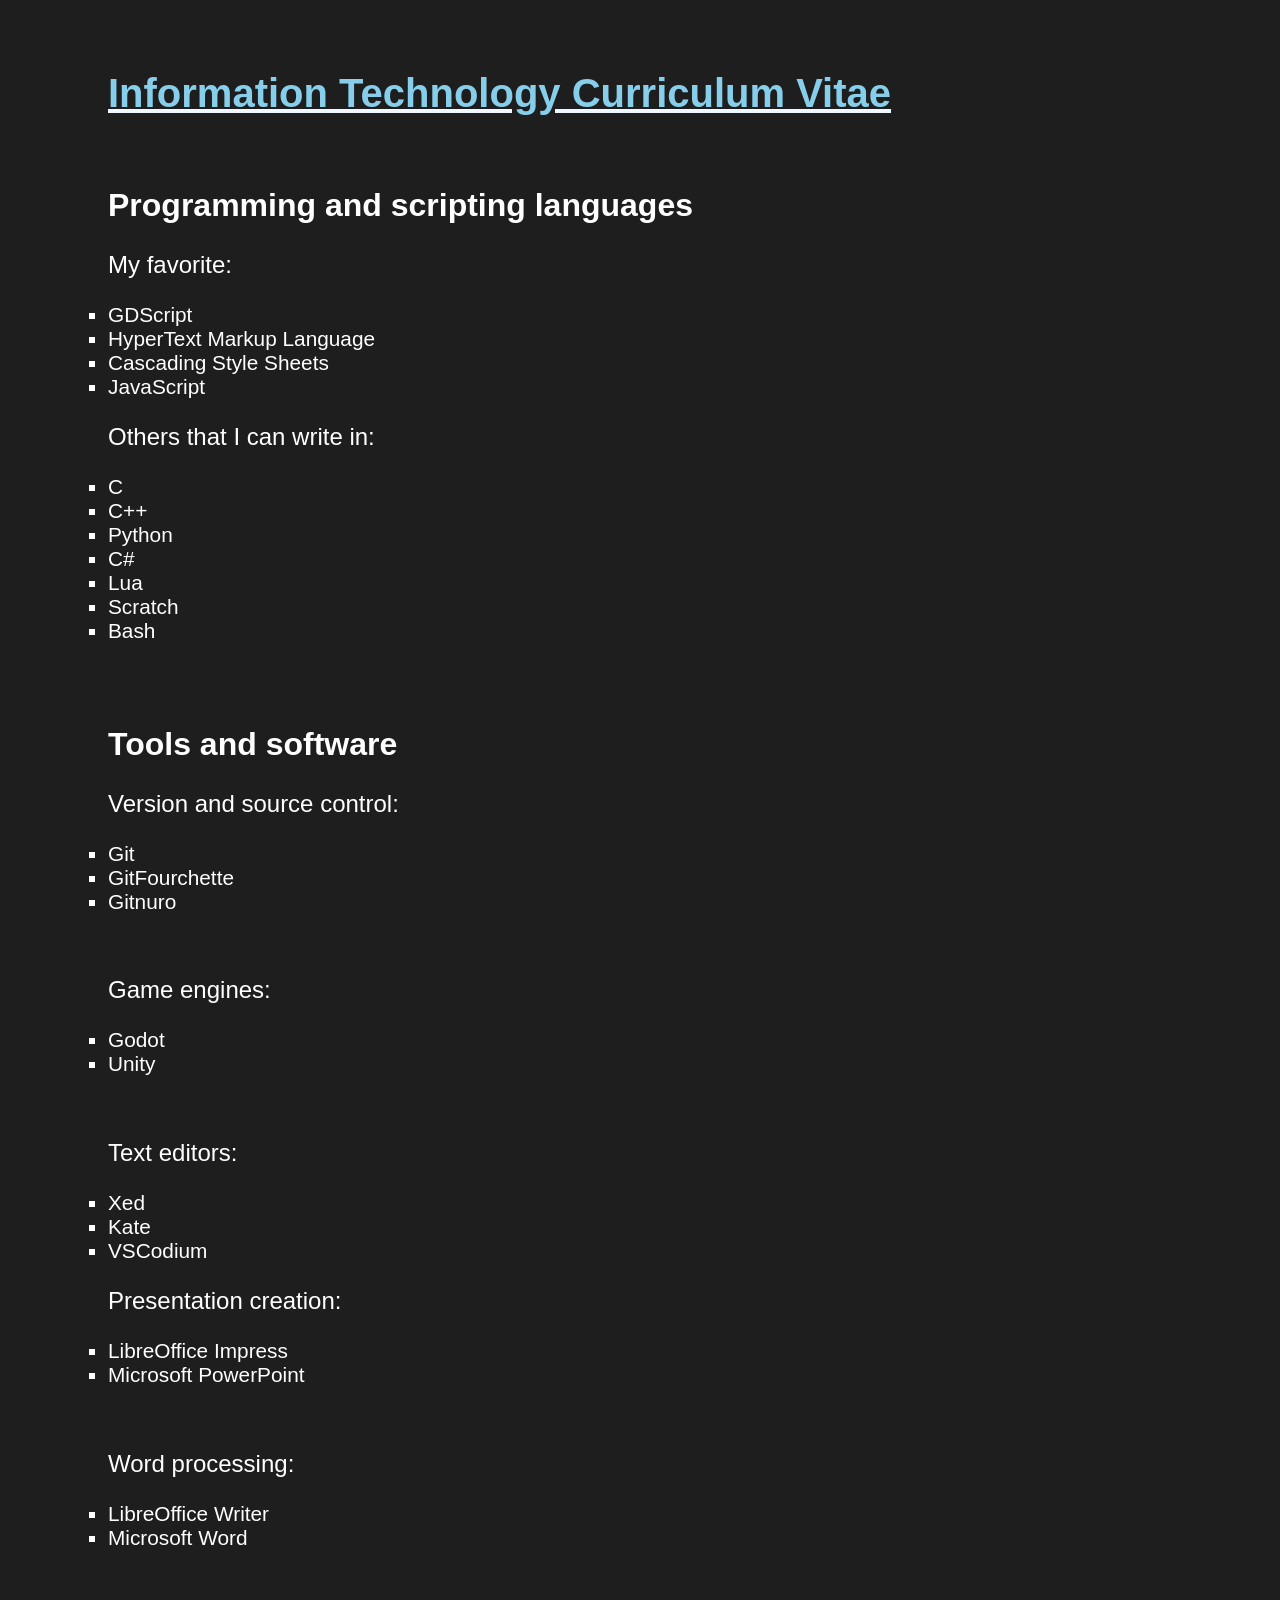
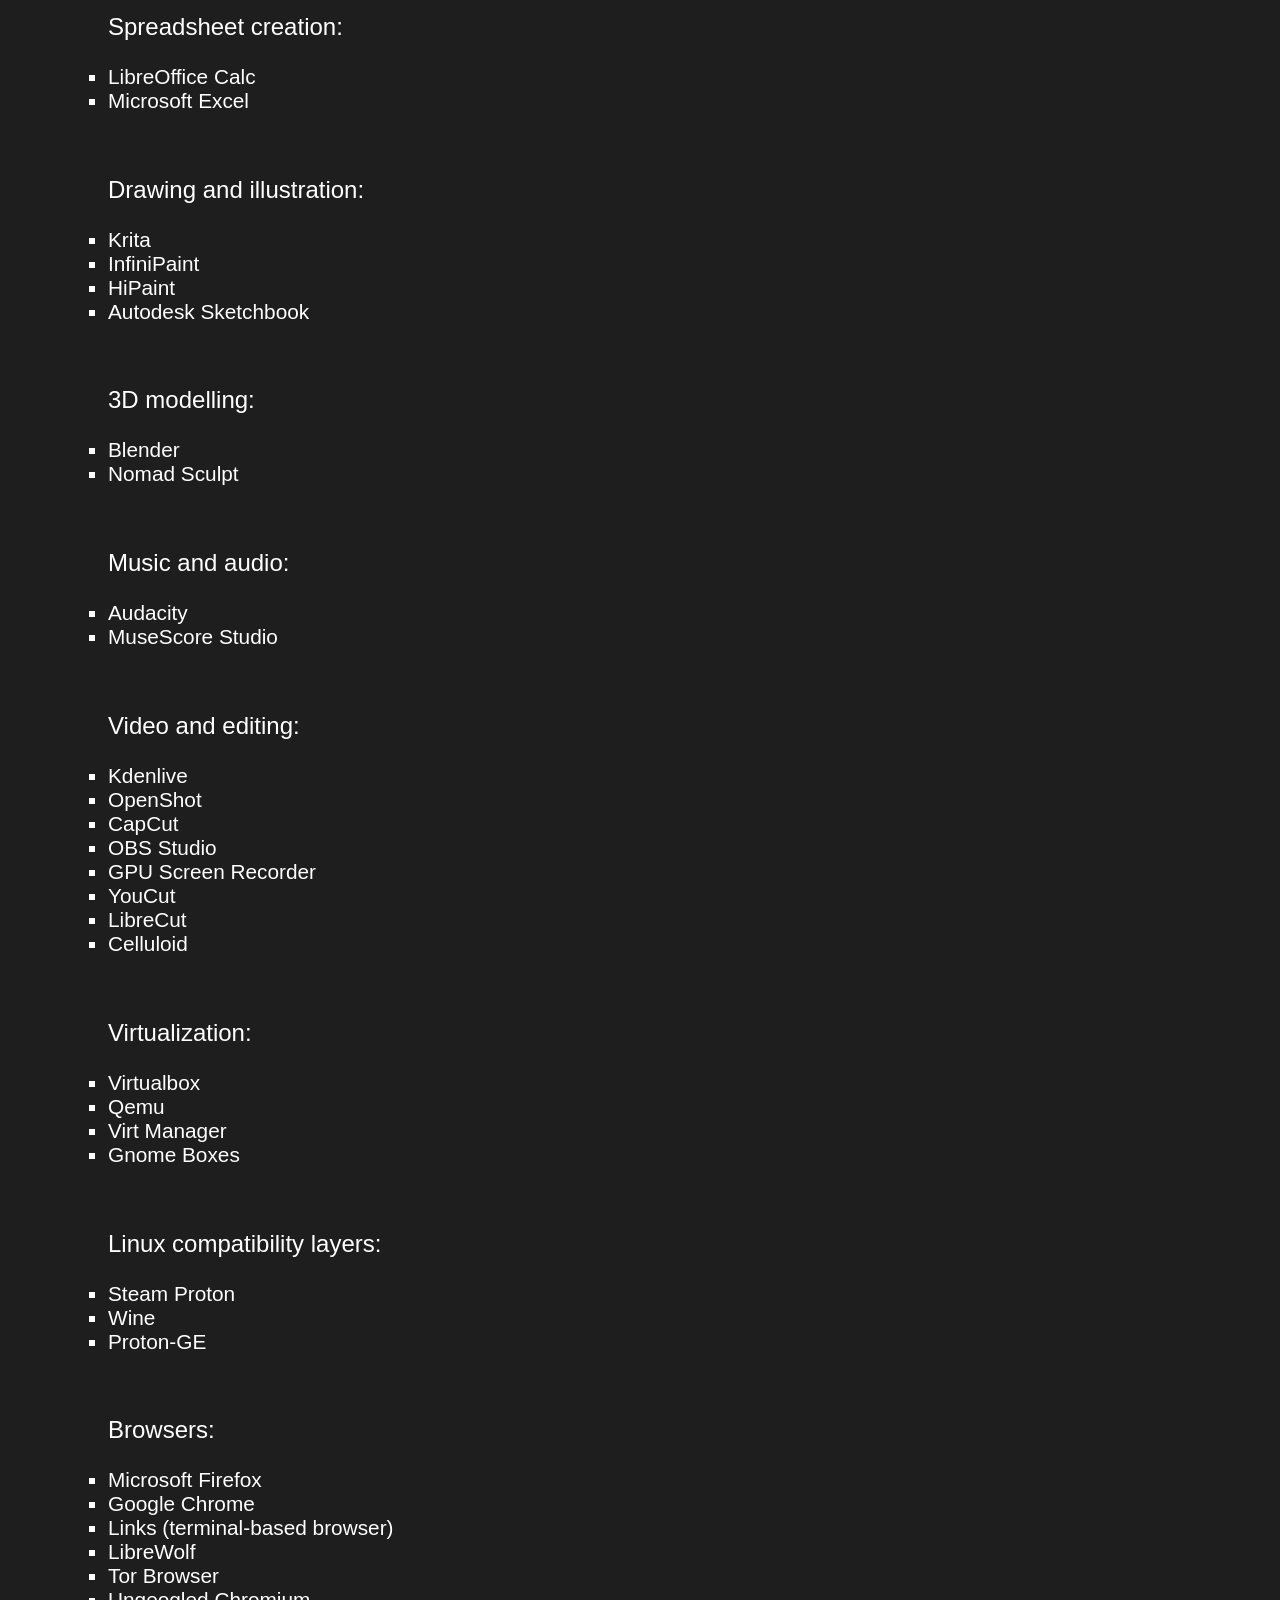
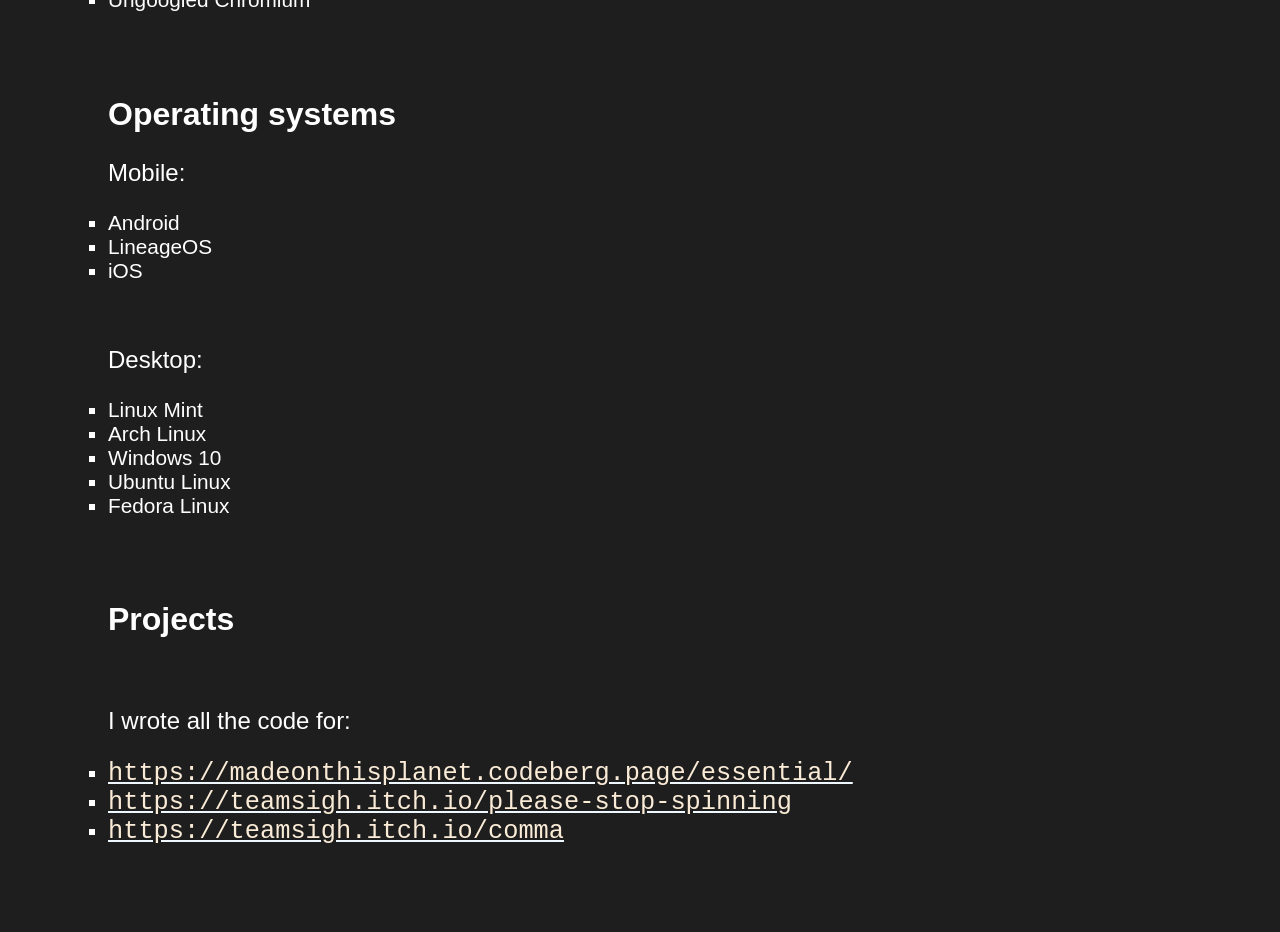
==== index.html @ dd02769c "im about to replace the index html so i will commit" ====
<!DOCTYPE html>

<head>
    <title>IT CV</title>

    <!--css-->
    <link rel="stylesheet" href="index.css">
</head>

<body>
    <br>
    <br>
    <h1>Information Technology Curriculum Vitae</h1>
    <br>
    <h2>Programming and scripting languages</h2>
    <p>My favorite:</p>
    <ul>
        <li>GDScript</li>
        <li>HyperText Markup Language</li>
        <li>Cascading Style Sheets</li>
        <li>JavaScript</li>
    </ul>
    <p>Others that I can write in:</p>
    <ul>
        <li>C</li>
        <li>C++</li>
        <li>Python</li>
        <li>C#</li>
        <li>Lua</li>
        <li>Scratch</li>
        <li>Bash</li>
    </ul>

    <br>
    <br>

    <h2>Tools and software</h2>
    <p>Version and source control:</p>
    <ul>
        <li>Git</li>
        <li>GitFourchette</li>
        <li>Gitnuro</li>
    </ul>
    <br>
    <p>Game engines:</p>
    <ul>
        <li>Godot</li>
        <li>Unity</li>
    </ul>
    <br>
    <p>Text editors:</p>
    <ul>
        <li>Xed</li>
        <li>Kate</li>
        <li>VSCodium</li>
    </ul>
    <p>Presentation creation:</p>
    <ul>
        <li>LibreOffice Impress</li>
        <li>Microsoft PowerPoint</li>
    </ul>
    <br>
    <p>Word processing:</p>
    <ul>
        <li>LibreOffice Writer</li>
        <li>Microsoft Word</li>
    </ul>
    <br>
    <p>Spreadsheet creation:</p>
    <ul>
        <li>LibreOffice Calc</li>
        <li>Microsoft Excel</li>
    </ul>
    <br>
    <p>Drawing and illustration:</p>
    <ul>
        <li>Krita</li>
        <li>InfiniPaint</li>
        <li>HiPaint</li>
        <li>Autodesk Sketchbook</li>
    </ul>
    <br>
    <p>3D modelling:</p>
    <ul>
        <li>Blender</li>
        <li>Nomad Sculpt</li>
    </ul>
    <br>
    <p>Music and audio:</p>
    <ul>
        <li>Audacity</li>
        <li>MuseScore Studio</li>
    </ul>
    <br>
    <p>Video and editing:</p>
    <ul>
        <li>Kdenlive</li>
        <li>OpenShot</li>
        <li>CapCut</li>
        <li>OBS Studio</li>
        <li>GPU Screen Recorder</li>
        <li>YouCut</li>
        <li>LibreCut</li>
        <li>Celluloid</li>
    </ul>
    <br>
    <p>Virtualization:</p>
    <ul>
        <li>Virtualbox</li>
        <li>Qemu</li>
        <li>Virt Manager</li>
        <li>Gnome Boxes</li>
    </ul>
    <br>
    <p>Linux compatibility layers:</p>
    <ul>
        <li>Steam Proton</li>
        <li>Wine</li>
        <li>Proton-GE</li>
    </ul>
    <br>
    <p>Browsers:</p>
    <ul>
        <li>Microsoft Firefox</li>
        <li>Google Chrome</li>
        <li>Links (terminal-based browser)</li>
        <li>LibreWolf</li>
        <li>Tor Browser</li>
        <li>Ungoogled Chromium</li>
    </ul>

    <br>
    <br>

    <h2>Operating systems</h2>
    <p>Mobile:</p>
    <ul>
        <li>Android</li>
        <li>LineageOS</li>
        <li>iOS</li>
    </ul>
    <br>
    <p>Desktop:</p>
    <ul>
        <li>Linux Mint</li>
        <li>Arch Linux</li>
        <li>Windows 10</li>
        <li>Ubuntu Linux</li>
        <li>Fedora Linux</li>
    </ul>

    <br>
    <br>

    <h2>Projects</h2>
    <br>
    <p>I wrote all the code for:</p>
    <ul>
        <li><a href="https://madeonthisplanet.codeberg.page/essential/">https://madeonthisplanet.codeberg.page/essential/</a></li>
        <li><a href="https://teamsigh.itch.io/please-stop-spinning">https://teamsigh.itch.io/please-stop-spinning</a></li>
        <li><a href="https://teamsigh.itch.io/comma">https://teamsigh.itch.io/comma</a></li>
    </ul>
    
    <br>
    <br>
    <br>



    <!--javascript-->
    <script src="index.js"></script>
</body>

</html>
---- index.css ----
:root {
    --main-background-color: rgb(30, 30, 30);

    --large-text-color: skyblue;

    --large-text-font: sans-serif;

    --regular-text-color: white;

    --regular-text-font: sans-serif;

    --label-text-color: white;

    --details-text-color: rgb(191, 237, 255);

    --details-text-font: sans-serif;

    --link-text-color: antiquewhite;

    --link-text-font: monospace;

    --button-color: skyblue;

    --button-font-color: rgb(30, 30, 30);

    --button-font: monospace;

    --accent-color: aliceblue;
}

body{
    background-color: var(--main-background-color);
}

h1{
    color: var(--large-text-color);
    font-family: var(--large-text-font);
    text-decoration: var(--accent-color) underline;
    font-size: 2.5em;
    transition: ease 1s;
    padding-left: 100px;
    padding-right: 100px;
}

h1:hover{
    transform: translateY(-3px);
    text-shadow: 2px 2px 60px var(--accent-color);
}

h2{
    color: var(--regular-text-color);
    font-family: var(--regular-text-font);
    padding-left: 100px;
    padding-right: 100px;
    font-size: 2em;
}

p{
    color: var(--regular-text-color);
    font-family: var(--regular-text-font);
    padding-left: 100px;
    padding-right: 100px;
    font-size: 1.5em;
}

ul {
    list-style-type: square;
    color: var(--regular-text-color);
    font-family: var(--regular-text-font);
    padding-left: 100px;
    padding-right: 100px;
    font-size: 1.3em;
}

details{
    color: var(--details-text-color);
    font-family: var(--details-text-font);
}

a{
    color: var(--link-text-color);
    font-family: var(--link-text-font);
    font-size: 1.5em;
    text-decoration: var(--accent-color) underline;
}

button{
    color: var(--button-font-color);
    font-family: var(--button-font);
    background-color: var(--button-color);
    font-size: 1.5em;
    padding: 15px;
    transition: ease 0.3s;
    border-radius: 15px
}

button:hover {
    transform: translateY(-3px);
    box-shadow: 2px 2px 300px var(--accent-color);
}

button:active {
    transform: scale(0.9) scaleX(0.9);
    background-color: var(--accent-color)
}
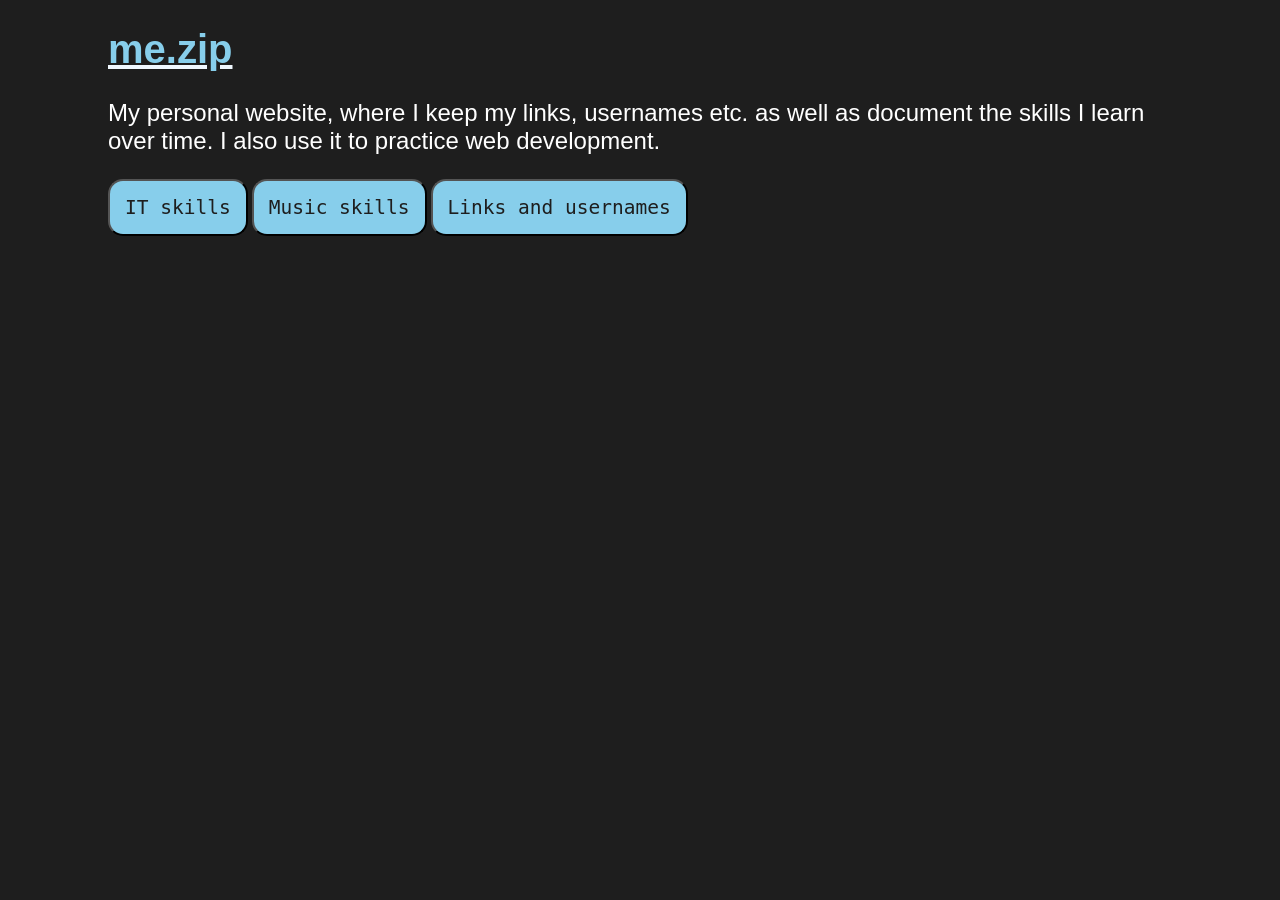
==== commit 2277b7f1: "added the homepage, links page, music cv page" ====
--- a/index.html
+++ b/index.html
@@ -1,174 +1,18 @@
 <!DOCTYPE html>
 
 <head>
-    <title>IT CV</title>
+    <title>example website</title>
 
     <!--css-->
     <link rel="stylesheet" href="index.css">
 </head>
 
 <body>
-    <br>
-    <br>
-    <h1>Information Technology Curriculum Vitae</h1>
-    <br>
-    <h2>Programming and scripting languages</h2>
-    <p>My favorite:</p>
-    <ul>
-        <li>GDScript</li>
-        <li>HyperText Markup Language</li>
-        <li>Cascading Style Sheets</li>
-        <li>JavaScript</li>
-    </ul>
-    <p>Others that I can write in:</p>
-    <ul>
-        <li>C</li>
-        <li>C++</li>
-        <li>Python</li>
-        <li>C#</li>
-        <li>Lua</li>
-        <li>Scratch</li>
-        <li>Bash</li>
-    </ul>
+    <h1>me.zip</h1>
+    <p>My personal website, where I keep my links, usernames etc. as well as document the skills I learn over time. I also use it to practice web development.</p>
 
-    <br>
-    <br>
-
-    <h2>Tools and software</h2>
-    <p>Version and source control:</p>
-    <ul>
-        <li>Git</li>
-        <li>GitFourchette</li>
-        <li>Gitnuro</li>
-    </ul>
-    <br>
-    <p>Game engines:</p>
-    <ul>
-        <li>Godot</li>
-        <li>Unity</li>
-    </ul>
-    <br>
-    <p>Text editors:</p>
-    <ul>
-        <li>Xed</li>
-        <li>Kate</li>
-        <li>VSCodium</li>
-    </ul>
-    <p>Presentation creation:</p>
-    <ul>
-        <li>LibreOffice Impress</li>
-        <li>Microsoft PowerPoint</li>
-    </ul>
-    <br>
-    <p>Word processing:</p>
-    <ul>
-        <li>LibreOffice Writer</li>
-        <li>Microsoft Word</li>
-    </ul>
-    <br>
-    <p>Spreadsheet creation:</p>
-    <ul>
-        <li>LibreOffice Calc</li>
-        <li>Microsoft Excel</li>
-    </ul>
-    <br>
-    <p>Drawing and illustration:</p>
-    <ul>
-        <li>Krita</li>
-        <li>InfiniPaint</li>
-        <li>HiPaint</li>
-        <li>Autodesk Sketchbook</li>
-    </ul>
-    <br>
-    <p>3D modelling:</p>
-    <ul>
-        <li>Blender</li>
-        <li>Nomad Sculpt</li>
-    </ul>
-    <br>
-    <p>Music and audio:</p>
-    <ul>
-        <li>Audacity</li>
-        <li>MuseScore Studio</li>
-    </ul>
-    <br>
-    <p>Video and editing:</p>
-    <ul>
-        <li>Kdenlive</li>
-        <li>OpenShot</li>
-        <li>CapCut</li>
-        <li>OBS Studio</li>
-        <li>GPU Screen Recorder</li>
-        <li>YouCut</li>
-        <li>LibreCut</li>
-        <li>Celluloid</li>
-    </ul>
-    <br>
-    <p>Virtualization:</p>
-    <ul>
-        <li>Virtualbox</li>
-        <li>Qemu</li>
-        <li>Virt Manager</li>
-        <li>Gnome Boxes</li>
-    </ul>
-    <br>
-    <p>Linux compatibility layers:</p>
-    <ul>
-        <li>Steam Proton</li>
-        <li>Wine</li>
-        <li>Proton-GE</li>
-    </ul>
-    <br>
-    <p>Browsers:</p>
-    <ul>
-        <li>Microsoft Firefox</li>
-        <li>Google Chrome</li>
-        <li>Links (terminal-based browser)</li>
-        <li>LibreWolf</li>
-        <li>Tor Browser</li>
-        <li>Ungoogled Chromium</li>
-    </ul>
-
-    <br>
-    <br>
-
-    <h2>Operating systems</h2>
-    <p>Mobile:</p>
-    <ul>
-        <li>Android</li>
-        <li>LineageOS</li>
-        <li>iOS</li>
-    </ul>
-    <br>
-    <p>Desktop:</p>
-    <ul>
-        <li>Linux Mint</li>
-        <li>Arch Linux</li>
-        <li>Windows 10</li>
-        <li>Ubuntu Linux</li>
-        <li>Fedora Linux</li>
-    </ul>
-
-    <br>
-    <br>
-
-    <h2>Projects</h2>
-    <br>
-    <p>I wrote all the code for:</p>
-    <ul>
-        <li><a href="https://madeonthisplanet.codeberg.page/essential/">https://madeonthisplanet.codeberg.page/essential/</a></li>
-        <li><a href="https://teamsigh.itch.io/please-stop-spinning">https://teamsigh.itch.io/please-stop-spinning</a></li>
-        <li><a href="https://teamsigh.itch.io/comma">https://teamsigh.itch.io/comma</a></li>
-    </ul>
-    
-    <br>
-    <br>
-    <br>
-
-
-
-    <!--javascript-->
-    <script src="index.js"></script>
-</body>
+    <button class="has-left-margin" onclick="window.location.href='/skills/IT/IT.html'">IT skills</button>
+    <button onclick="window.location.href='/skills/music/music.html'">Music skills</button>
+    <button onclick="window.location.href='/links.html'">Links and usernames</button>
 
 </html>
--- a/index.css
+++ b/index.css
@@ -102,4 +102,24 @@
 button:active {
     transform: scale(0.9) scaleX(0.9);
     background-color: var(--accent-color)
+}
+
+.has-left-margin{
+    margin-left: 100px;
+}
+
+.has-right-margin{
+    margin-right: 100px;
+}
+
+.unfinished{
+    color: yellow;
+    font-size: 5em;
+    font-family: monospace;
+    transition: ease 0.5s;
+}
+
+.unfinished:hover{
+    color: red;
+    font-size: 6em;
 }
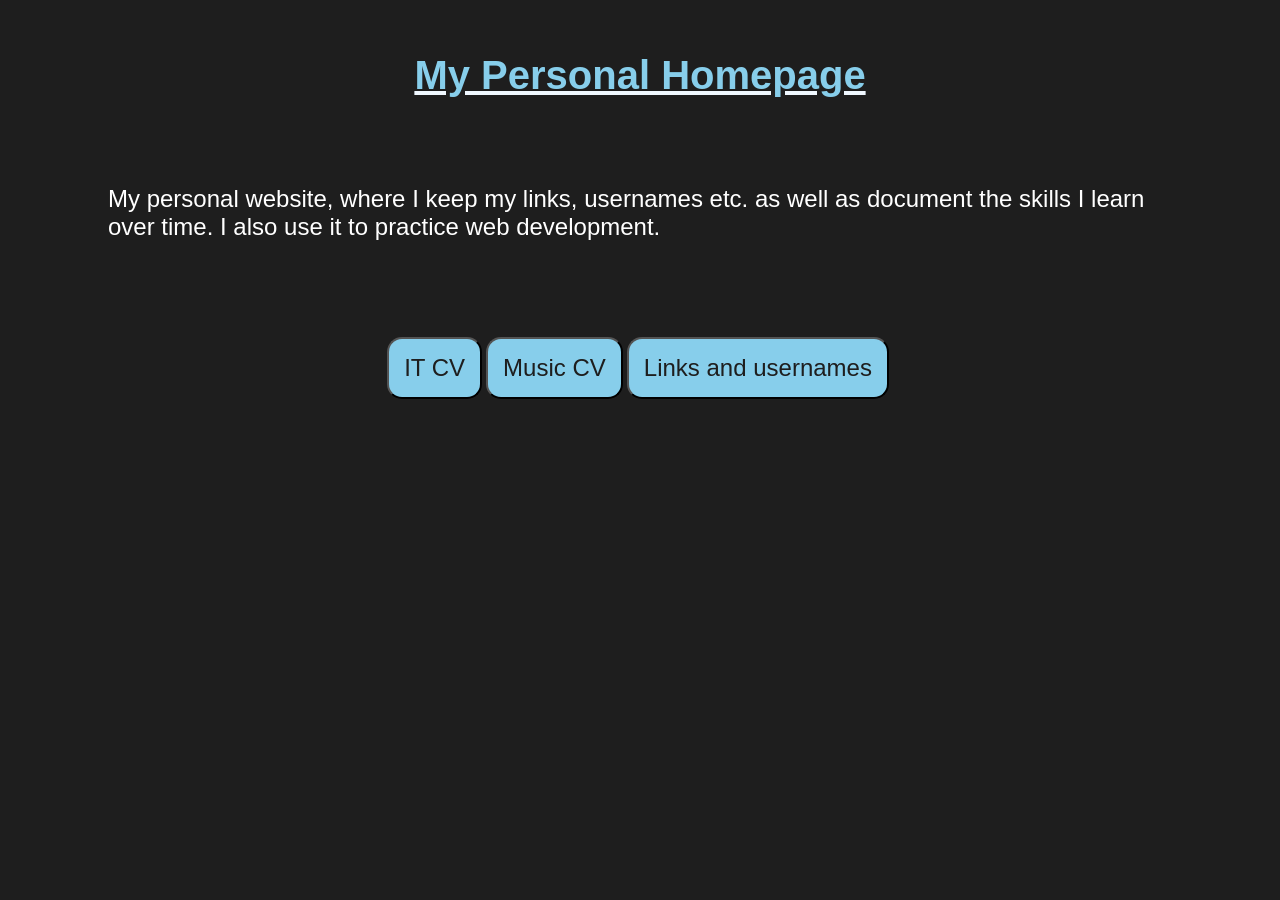
==== commit e1cdb4b2: "small changes mostly looks and changing the name to personal_homepage" ====
--- a/index.html
+++ b/index.html
@@ -1,18 +1,23 @@
 <!DOCTYPE html>
 
 <head>
-    <title>example website</title>
+    <title>My Personal Homepage</title>
 
     <!--css-->
     <link rel="stylesheet" href="index.css">
 </head>
 
 <body>
-    <h1>me.zip</h1>
+    <br>
+    <h1 style="text-align: center;">My Personal Homepage</h1>
+    <br>
+    <br>
     <p>My personal website, where I keep my links, usernames etc. as well as document the skills I learn over time. I also use it to practice web development.</p>
-
-    <button class="has-left-margin" onclick="window.location.href='/skills/IT/IT.html'">IT skills</button>
-    <button onclick="window.location.href='/skills/music/music.html'">Music skills</button>
-    <button onclick="window.location.href='/links.html'">Links and usernames</button>
-
+    <br>
+    <br>
+    <br>
+    <br>
+    <button class="push-to-middle" onclick="window.location.href='skills/IT/IT.html'">IT CV</button>
+    <button onclick="window.location.href='skills/music/music.html'">Music CV</button>
+    <button onclick="window.location.href='links.html'">Links and usernames</button>
 </html>
--- a/index.css
+++ b/index.css
@@ -17,13 +17,13 @@
 
     --link-text-color: antiquewhite;
 
-    --link-text-font: monospace;
+    --link-text-font: sans-serif;
 
     --button-color: skyblue;
 
     --button-font-color: rgb(30, 30, 30);
 
-    --button-font: monospace;
+    --button-font: sans-serif;
 
     --accent-color: aliceblue;
 }
@@ -80,7 +80,6 @@
 a{
     color: var(--link-text-color);
     font-family: var(--link-text-font);
-    font-size: 1.5em;
     text-decoration: var(--accent-color) underline;
 }
 
@@ -112,6 +111,10 @@
     margin-right: 100px;
 }
 
+.push-to-middle{
+    margin-left: 30%;
+}
+
 .unfinished{
     color: yellow;
     font-size: 5em;
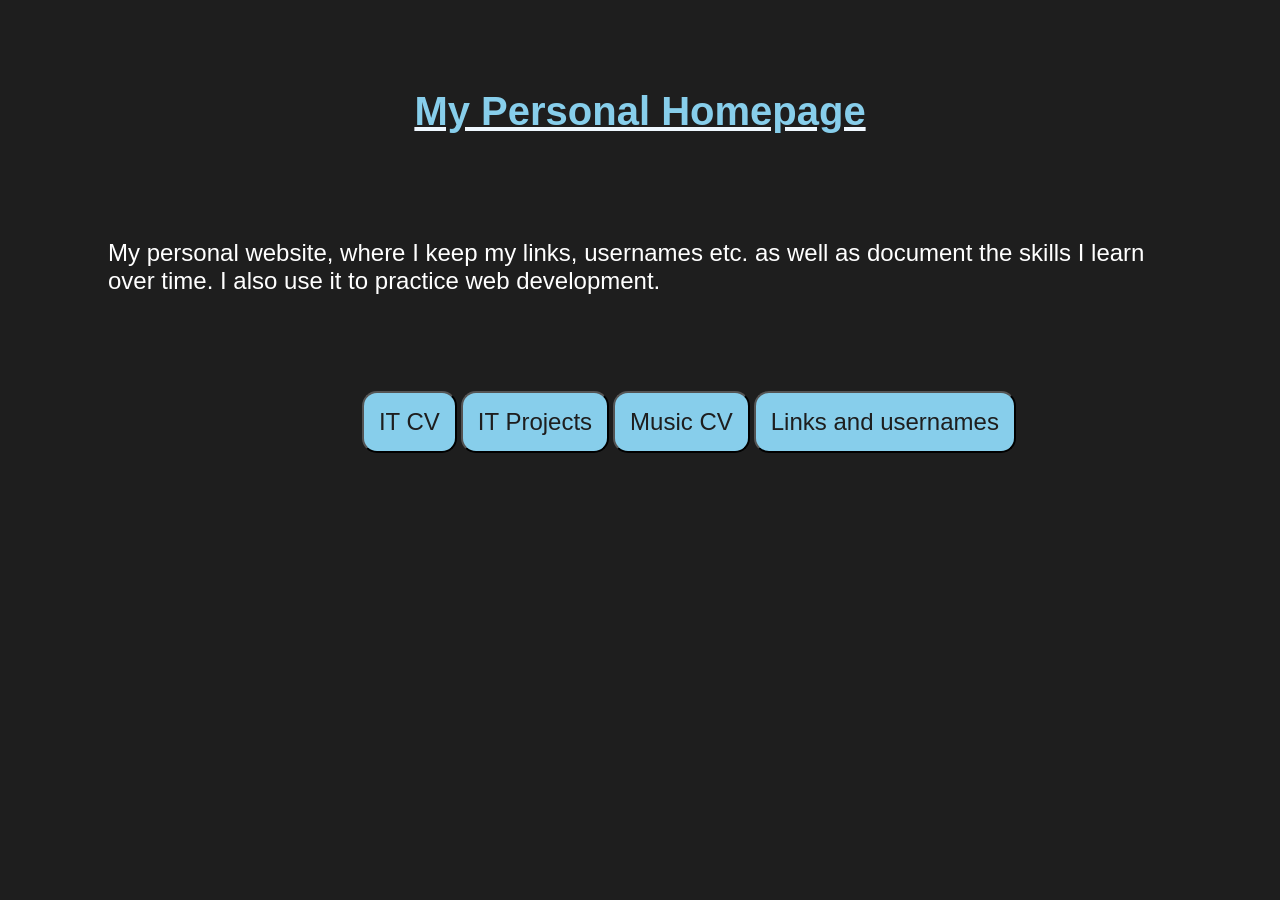
==== commit 51f01251: "created a template page, fixed typos and added to some of the pages, changed the css and more" ====
--- a/index.html
+++ b/index.html
@@ -8,16 +8,31 @@
 </head>
 
 <body>
-    <br>
-    <h1 style="text-align: center;">My Personal Homepage</h1>
+
     <br>
     <br>
+    <br>
+
+    <h1 style="text-align: center;">My Personal Homepage</h1>
+
+    <br>
+    <br>
+    <br>
+
     <p>My personal website, where I keep my links, usernames etc. as well as document the skills I learn over time. I also use it to practice web development.</p>
+
     <br>
     <br>
     <br>
     <br>
-    <button class="push-to-middle" onclick="window.location.href='skills/IT/IT.html'">IT CV</button>
+
+    <button style="margin-left: 28%;" onclick="window.location.href='skills/IT/IT.html'">IT CV</button>
+    <button onclick="window.location.href='skills/IT/IT-projects.html'">IT Projects</button>
     <button onclick="window.location.href='skills/music/music.html'">Music CV</button>
     <button onclick="window.location.href='links.html'">Links and usernames</button>
+
+    <br>
+    <br>
+    <br>
+
 </html>
--- a/index.css
+++ b/index.css
@@ -111,18 +111,14 @@
     margin-right: 100px;
 }
 
-.push-to-middle{
-    margin-left: 30%;
-}
-
 .unfinished{
     color: yellow;
-    font-size: 5em;
+    font-size: 4em;
     font-family: monospace;
-    transition: ease 0.5s;
+    transition: ease 1s;
 }
 
 .unfinished:hover{
     color: red;
-    font-size: 6em;
+    font-size: 5em;
 }
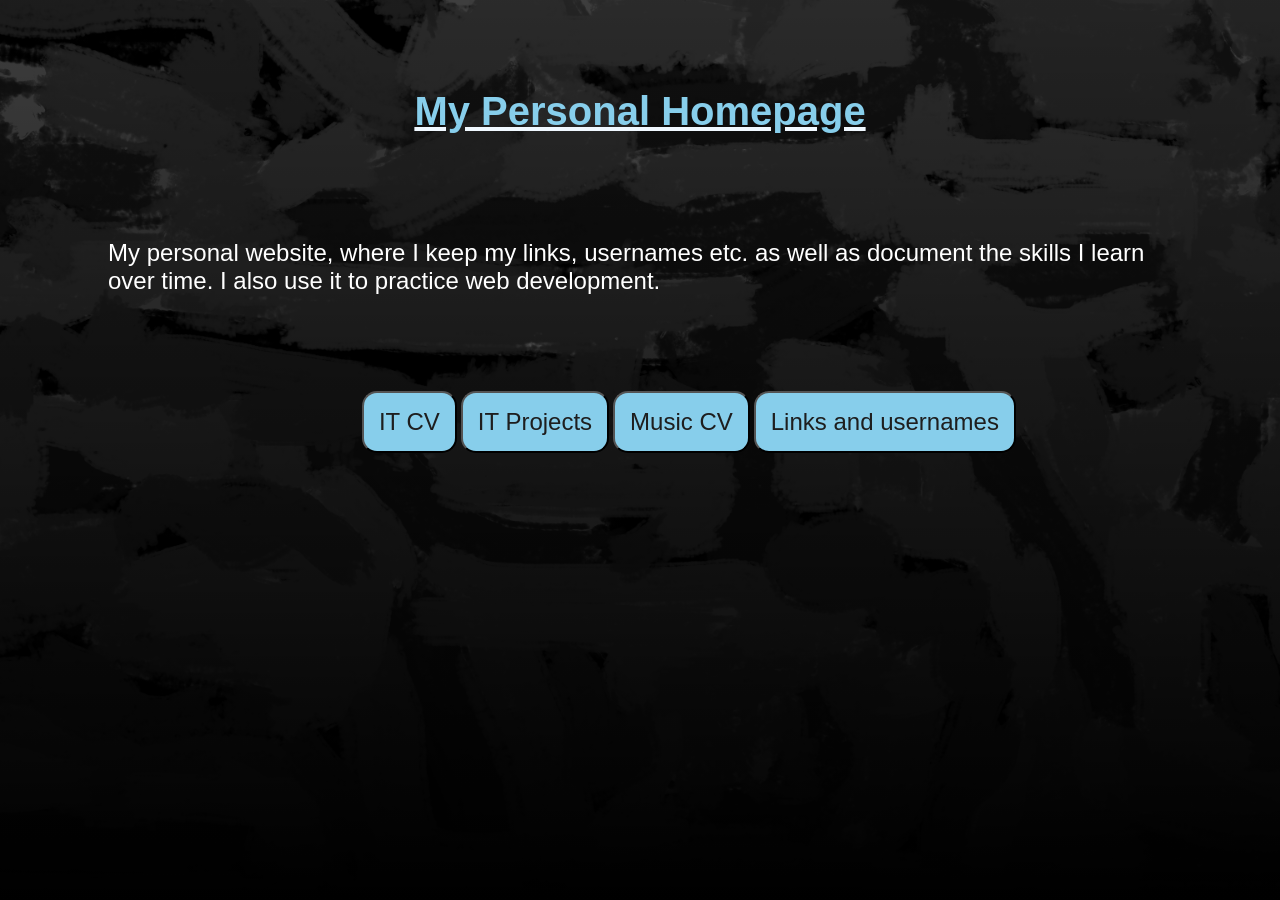
==== commit f8f80103: "restructured the project's folder structure" ====
--- a/index.html
+++ b/index.html
@@ -26,9 +26,9 @@
     <br>
     <br>
 
-    <button style="margin-left: 28%;" onclick="window.location.href='skills/IT/IT.html'">IT CV</button>
-    <button onclick="window.location.href='skills/IT/IT-projects.html'">IT Projects</button>
-    <button onclick="window.location.href='skills/music/music.html'">Music CV</button>
+    <button style="margin-left: 28%;" onclick="window.location.href='IT/IT.html'">IT CV</button>
+    <button onclick="window.location.href='IT/IT-projects.html'">IT Projects</button>
+    <button onclick="window.location.href='music/music.html'">Music CV</button>
     <button onclick="window.location.href='links.html'">Links and usernames</button>
 
     <br>
--- a/index.css
+++ b/index.css
@@ -30,6 +30,11 @@
 
 body{
     background-color: var(--main-background-color);
+    background-image: linear-gradient(rgba(0, 0, 0, 0.5), rgba(0, 0, 0, 1)), url("background.png");
+    background-size: cover;
+    background-position: center;
+    background-repeat: no-repeat;
+    background-attachment: fixed;
 }
 
 h1{
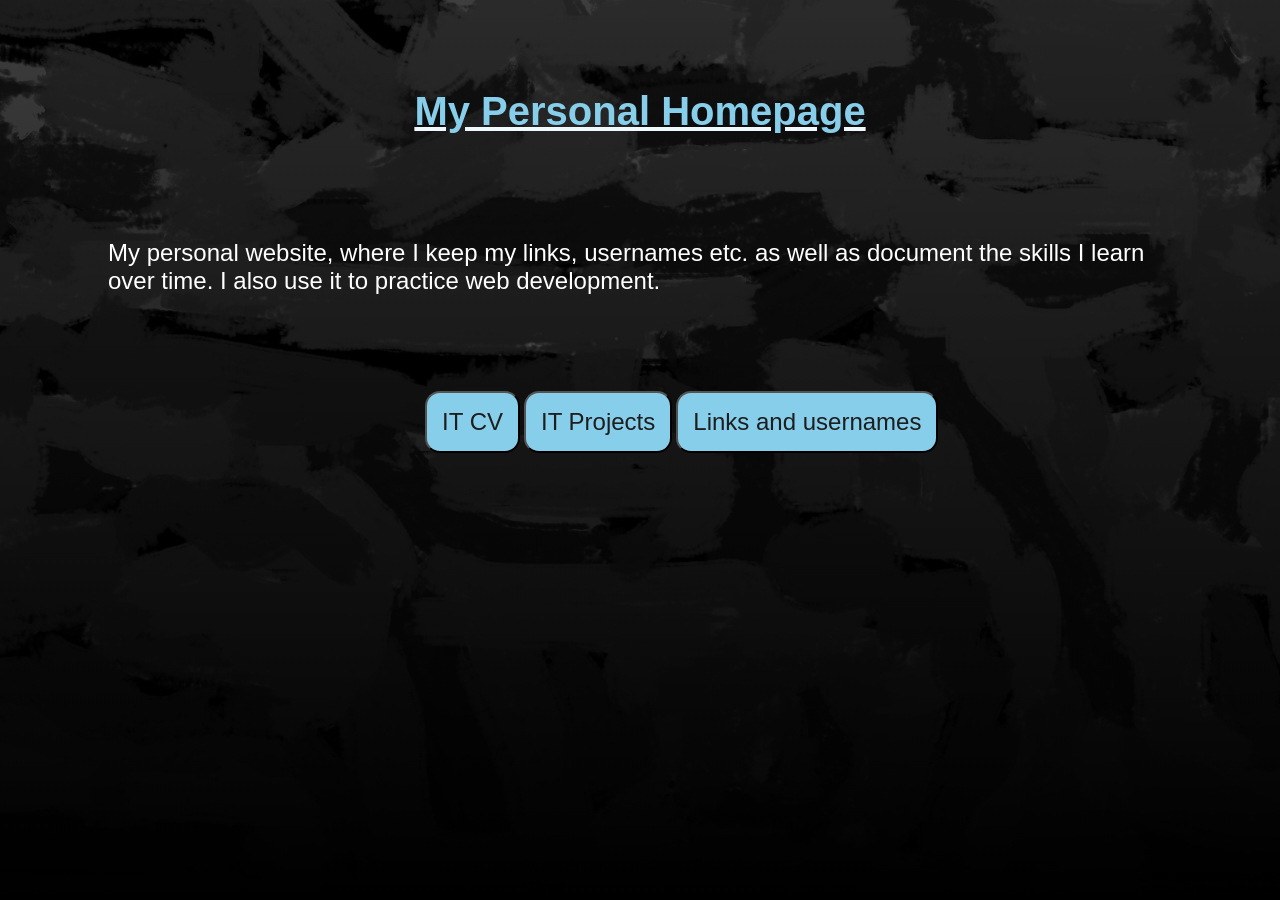
==== commit 06ecfda0: "removing the music cv button since that page is useless rn" ====
--- a/index.html
+++ b/index.html
@@ -26,9 +26,9 @@
     <br>
     <br>
 
-    <button style="margin-left: 28%;" onclick="window.location.href='IT/IT.html'">IT CV</button>
+    <button style="margin-left: 33%;" onclick="window.location.href='IT/IT.html'">IT CV</button>
     <button onclick="window.location.href='IT/IT-projects.html'">IT Projects</button>
-    <button onclick="window.location.href='music/music.html'">Music CV</button>
+    <!--<button onclick="window.location.href='music/music.html'">Music CV</button>-->
     <button onclick="window.location.href='links.html'">Links and usernames</button>
 
     <br>
--- a/index.css
+++ b/index.css
@@ -126,4 +126,10 @@
 .unfinished:hover{
     color: red;
     font-size: 5em;
+}
+
+.note{
+    text-align: center;
+    color: grey;
+    text-shadow: 5px 5px 10px;
 }
